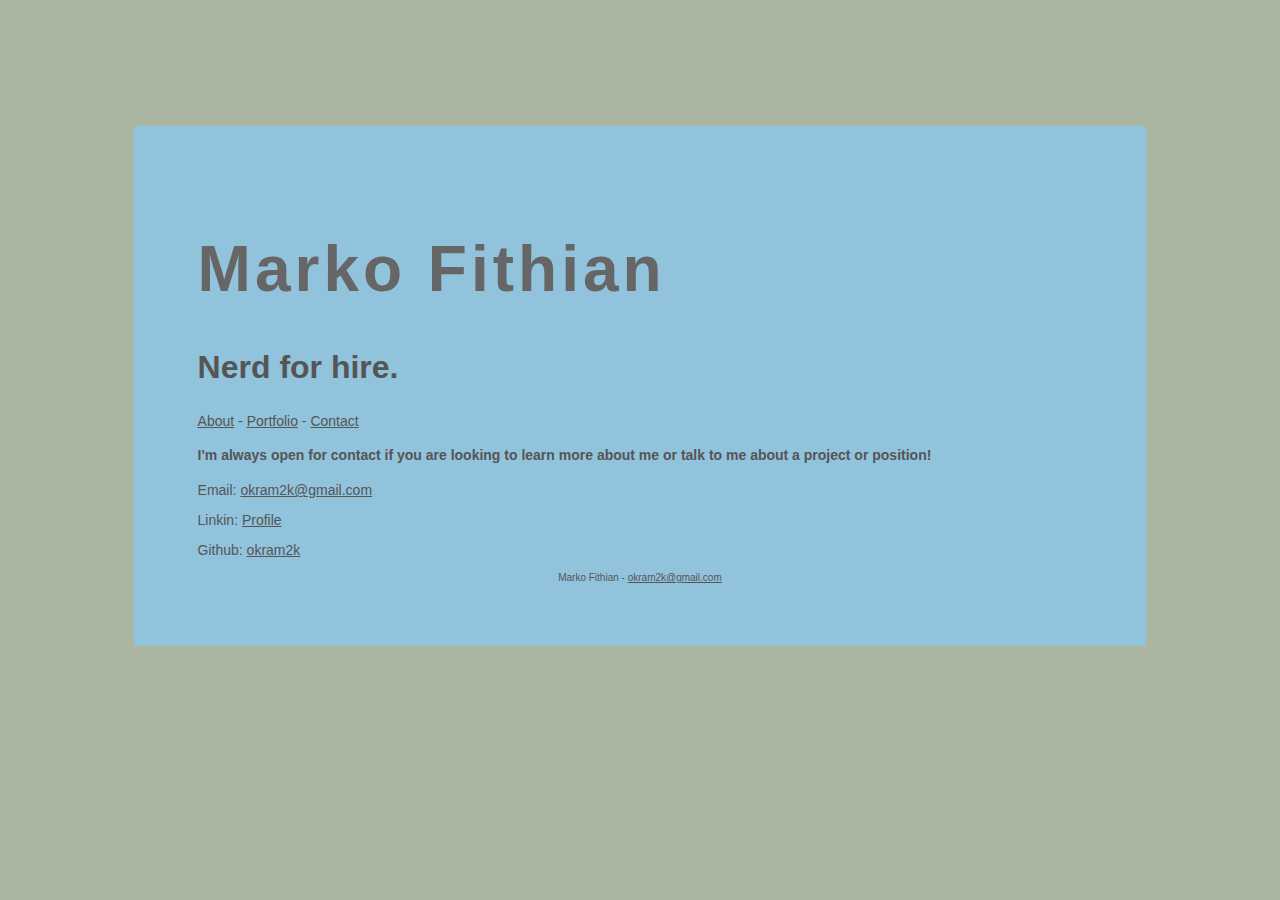
==== contact.html @ abdf9602 "CSS and much more content" ====
<!DOCTYPE html>
<html>
  <head>
    <meta charset="utf-8">
    <meta name="viewport" content="width=device-width">
    <title>Marko Fithian's Portfolio</title>
    <link href="style.css" rel="stylesheet" type="text/css" />
  </head>
  <body>
    <div>
    <header>
    <h1>Marko Fithian</h1>
    <h2>Nerd for hire.</h2>
    <nav>
      <a href = "index.html">About</a>
       - 
      <a href = "portfolio.html">Portfolio</a>
       - 
      <a href = "contact.html">Contact</a>
    </nav>
    </header>
    <h4>I'm always open for contact if you are looking to learn more about me or talk to me about a project or position!</h4>

    <p>Email: <a href="mailto:okram2k@gmail.com">okram2k@gmail.com</a></p>
    
    <p>Linkin: <a href="https://www.linkedin.com/in/marko-fithian-427891204/" target="_blank">Profile</a></p>

    <p>Github: <a href="https://github.com/okram2k" target="_blank">okram2k</a></p>
    </body>
    <footer>
      Marko Fithian - <a href="mailto:okram2k@gmail.com">okram2k@gmail.com</a>
    </footer>
    <script src="script.js"></script>
    </div>
  </body>
</html>
---- style.css ----
body {
  color: #555555;
  font-size: 14px;
  background-color: #AAB6A2;
  font-family: Verdana, Geneva, Tahoma, sans-serif;
}
div {
  background-color: #91C3DC;
  width: 70%;
  padding: 5%;
  margin: 10%
}
h1 {
  font-size: 64px;
  color: #666666;
  font-family: Impact, Haettenschweiler, 'Arial Narrow Bold', sans-serif;
  letter-spacing: 4px;
}
h2 {
  font-size: 32px;
}
footer {
  font-size: 10px;
  text-align: center;
}
img {
  width: 100%;
  object-fit: scale-down;
}
a:link{
  color: #555555;
}
a:visited{
  color: #555555;
}
a:active{
  color: #555555;
}
a:hover{
  color: #999999;
}
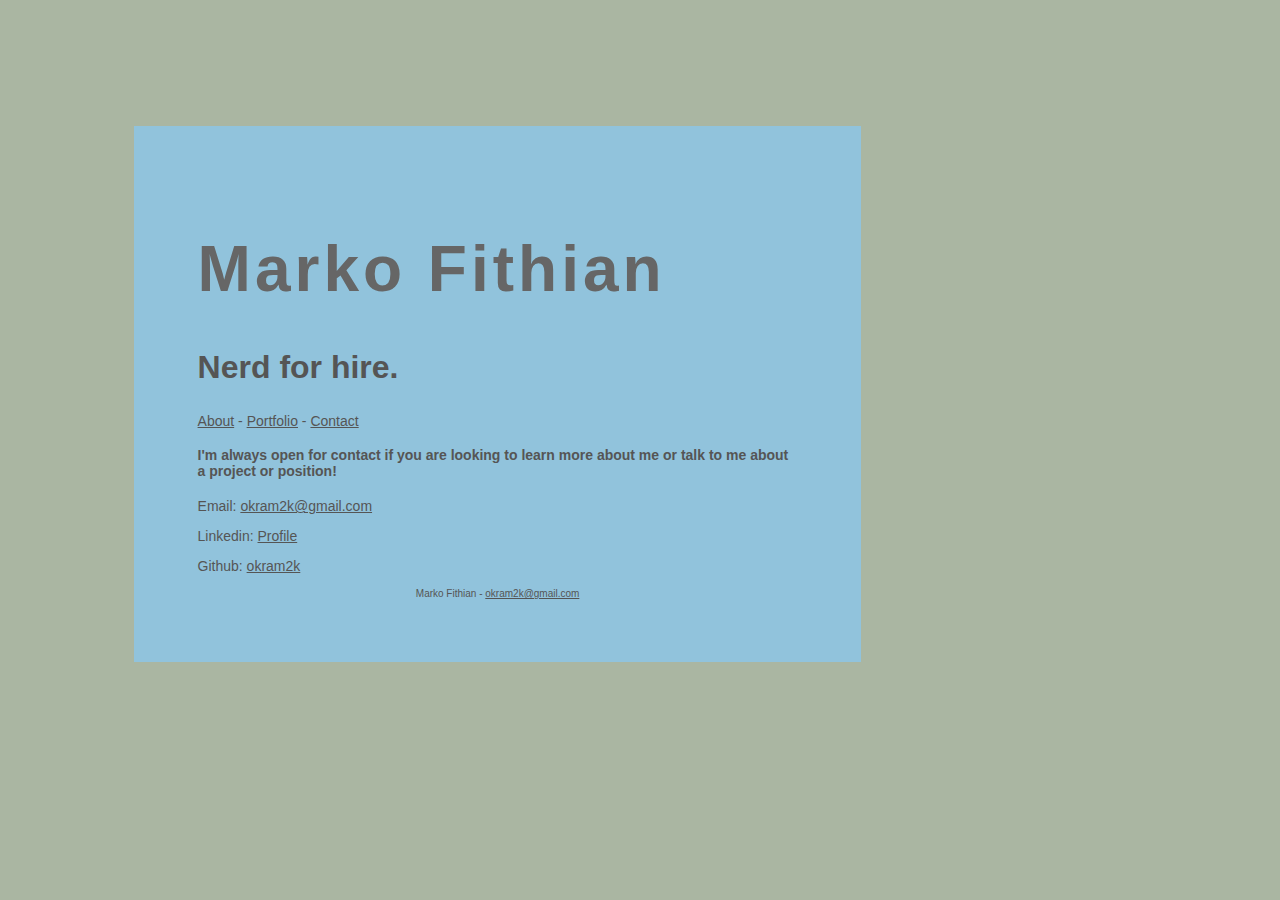
==== commit f3504c67: "Fleshed out Portfolio and included images of projects and myself." ====
--- a/contact.html
+++ b/contact.html
@@ -23,7 +23,7 @@
 
     <p>Email: <a href="mailto:okram2k@gmail.com">okram2k@gmail.com</a></p>
     
-    <p>Linkin: <a href="https://www.linkedin.com/in/marko-fithian-427891204/" target="_blank">Profile</a></p>
+    <p>Linkedin: <a href="https://www.linkedin.com/in/marko-fithian-427891204/" target="_blank">Profile</a></p>
 
     <p>Github: <a href="https://github.com/okram2k" target="_blank">okram2k</a></p>
     </body>
--- a/style.css
+++ b/style.css
@@ -8,7 +8,8 @@
   background-color: #91C3DC;
   width: 70%;
   padding: 5%;
-  margin: 10%
+  margin: 10%;
+  max-width: 600px;
 }
 h1 {
   font-size: 64px;
